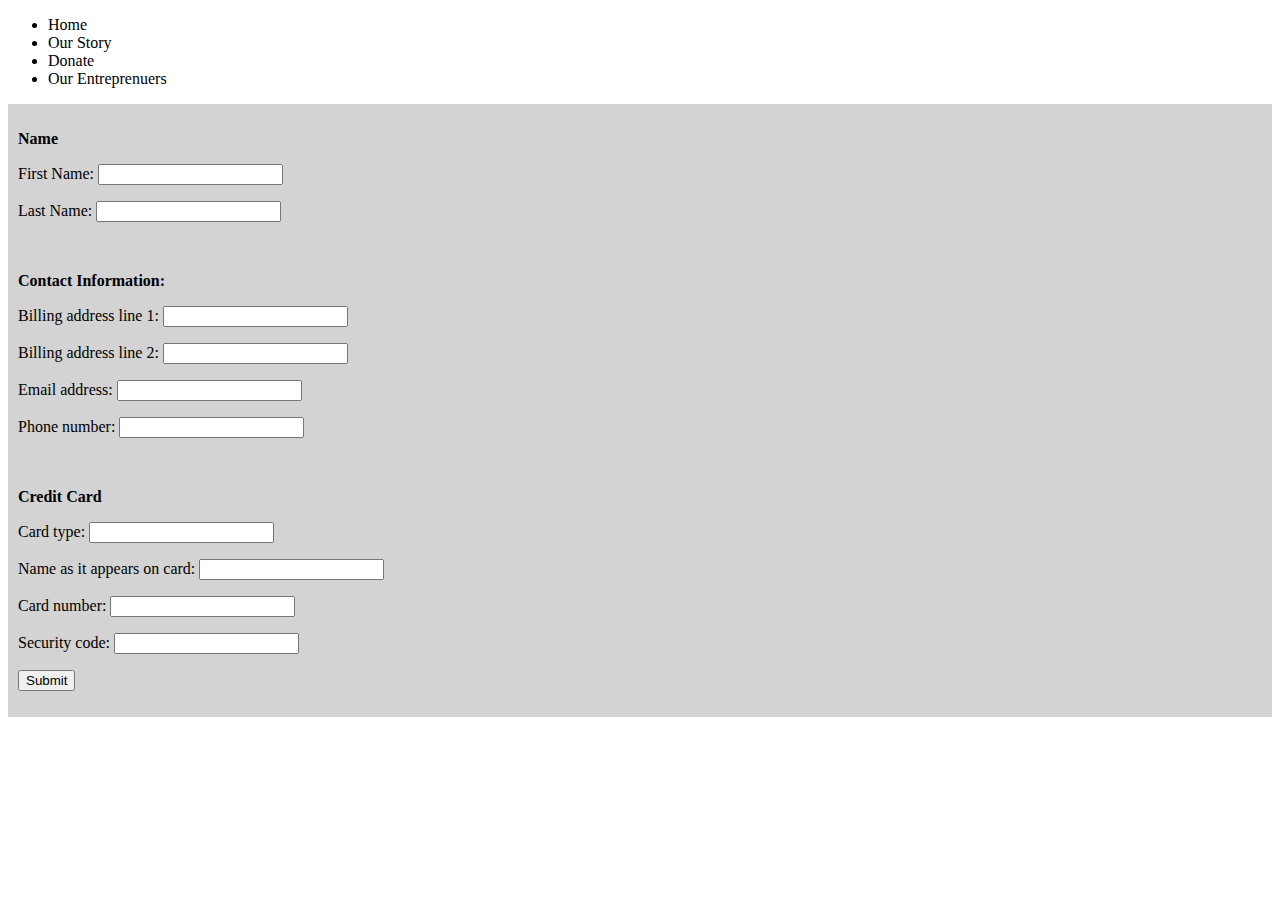
==== donate.html @ c7854bf3 "donation page and css updates for donation and timeline pages" ====
<!DOCTYPE html>
<html>
	<head>
		<link rel="stylesheet" type="text/css" href="lighthouse.css">
		<script src="https://ajax.googleapis.com/ajax/libs/jquery/2.1.4/jquery.min.js"></script>
		<title>Donate</title>
	</head>

	<body>
		<nav class="main">
			<ul class="main">
				<li class="main">Home</li>
				<li class="main">Our Story</li>
				<li class="main">Donate</li>
				<li class="main">Our Entreprenuers</li>

			</ul>
		</nav>

		<div class="page_container">
			<form class = "form" onsubmit="return confirm('Thank you for your donation!')">
					<p><b>Name</b></p>
					<p>First Name: <input type="text" name="first_name"></p>
					<p>Last Name: <input type="text" name="last_name"></p><br />

					<p><b>Contact Information:</b></p>
					<p>Billing address line 1: <input type="text" name="billing_address_1"></p>
					<p>Billing address line 2: <input type="text" name="billing_address_2"></p>
					<p>Email address: <input type="text" name="email"><p>
					<p>Phone number: <input type="number" name="phone"></p><br />

					<p><b>Credit Card</b></p>
					<p>Card type: <input type="text" name="card_type"></p>
					<p>Name as it appears on card: <input type="text" name="name_on_card"></p>
					<p>Card number: <input type="number" name="card_number"></p>
					<p>Security code: <input type="number" name="sec_code"></p>
					<p><input type="submit" name = "submit" on click="show_alert("Thank you!");"></p>

			</form>

		</div class="page_container">

	</body>
---- lighthouse.css ----
.timeline_detail{
	font-size: 16px;
	text-align: justify;
	margin-right: 20px;
}

.timeline {
	font-size: 40px;
	text-decoration: none;
	text-align: left;
	color: gray;
}

.timeline li {
	list-style: none;
}


.timeline li a{
	color: inherit;
	text-decoration: none;
}

.donation_form{
	border-color: gray;

}

.form{
	background-color: lightgray;
	padding: 10px;
}
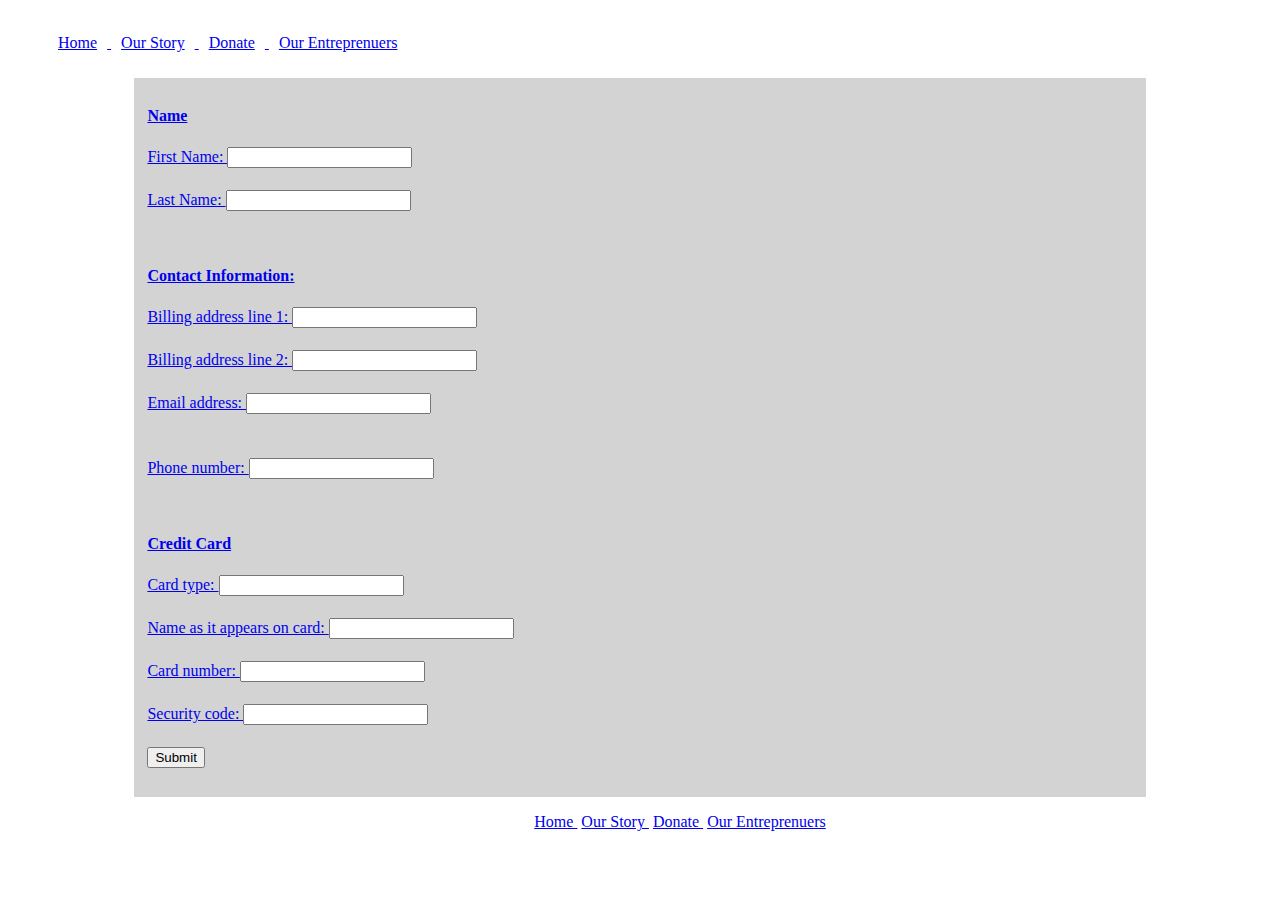
==== commit 1f9d914b: "Ensured that all of the footers had hyperlinks" ====
--- a/donate.html
+++ b/donate.html
@@ -9,10 +9,10 @@
 	<body>
 		<nav class="main">
 			<ul class="main">
-				<li class="main">Home</li>
-				<li class="main">Our Story</li>
-				<li class="main">Donate</li>
-				<li class="main">Our Entreprenuers</li>
+				<li class="main"><a href = "index.html">Home</li>
+				<li class="main"><a href = "timeline.html">Our Story</li>
+				<li class="main"><a href = "donate.html">Donate</li>
+				<li class="main"><a href = "entreprenuers.html">Our Entreprenuers</li>
 
 			</ul>
 		</nav>
@@ -38,6 +38,26 @@
 
 			</form>
 
-		</div class="page_container">
+			<div id="footer">
+				<ul id="footer">
+					<li id="footer"><a href = "index.html">
+					Home
+
+					</li>
+					<li id="footer"><a href = "timeline.html">
+						Our Story
+
+					</li>
+					<li id="footer"><a href = "donate.html">
+						Donate
+
+					</li>
+					<li id="footer"><a href = "entreprenuers.html">
+						Our Entreprenuers
+
+					</li>
+
+				</ul>
+			</div>
 
 	</body>--- a/lighthouse.css
+++ b/lighthouse.css
@@ -1,3 +1,160 @@
+<<<<<<< HEAD
+.logo{
+	display: inline-block;
+	font-size: 40px;
+	padding: 0px;
+	text-align: center;
+	font-family: Verdana;
+}
+
+
+.main{
+
+	display: inline-block;
+	
+
+}
+
+ul.main{
+	position: inline;
+
+
+}
+
+li.main {
+	display: inline-block;
+	font-family: verdana;
+	font-size: 16px;
+	padding: 10px;
+
+}
+
+button.topdonate{
+	padding: 5px;
+	position: fixed;
+	display: inline-block;
+	width: 10%;
+	height: 5%;
+	float: right;
+	right: 5%;
+	top: 5%;
+
+
+}
+
+.page_container {
+	display: relative;
+	width: 80%;
+	margin-right: auto;
+	margin-left: auto;
+
+}
+
+.main_container {
+
+	text-align: center;
+	width: 100%;
+	margin-right: auto;
+	margin-left: auto;
+}
+
+.main_image {
+
+	width: 100%;
+	text-align: center;
+}
+
+
+a :hover{
+	font-size: 50px;
+	text-decoration: none;
+}
+
+a :visited{
+	text-decoration: none;
+
+
+}
+
+.columnscontainer{
+
+	width: 100%;
+	background-color: green;
+	margin-left: auto;
+	margin-right: auto;
+}
+.column{
+	width: 30%;
+	float: left;
+	float: left;
+	text-align: center;
+
+}
+
+.column_image{
+	width: 30%;
+	height: 20%;
+	margin-right: auto;
+	margin-left: auto;
+}
+
+#footer{
+	display: inline-block;
+	clear: both;
+	width: 100%;
+	text-align: center;
+
+}
+
+ul  #footer{
+	display: inline;
+	clear: both;
+	padding: 2px;
+
+}
+
+li #footer{
+	padding-left: 2px;
+	padding-right: 2px;
+}
+
+p{
+	padding: 3px;
+}
+
+.profilecontainer{
+	width: 100%;
+	background-color: green;
+	margin-left: auto;
+	margin-right: auto;
+}
+
+.profile_image{
+	width: 100%;
+	margin-right: auto;
+	margin-left: auto;
+}
+.profile {
+	width: 30%;
+	float: left;
+	float: left;
+	text-align: left;
+	padding-left: 2px;
+	padding-right: 2px;
+
+}
+button.profiledonate{
+	padding: 5px;
+	position: relative;
+	display: inline-block;
+	width: 80%;
+	height: 5%;
+	margin-right: auto; 
+	margin-left: auto;
+
+
+}
+=======
 .timeline_detail{
 	font-size: 16px;
 	text-align: justify;
@@ -5,7 +162,7 @@
 }
 
 .timeline {
-	font-size: 40px;
+	font-size: 30px;
 	text-decoration: none;
 	text-align: left;
 	color: gray;
@@ -13,6 +170,7 @@
 
 .timeline li {
 	list-style: none;
+	text-decoration: none;
 }
 
 
@@ -20,6 +178,12 @@
 	color: inherit;
 	text-decoration: none;
 }
+
+.timeline_detail
+{
+	font-size: 16px;
+}
+<<<<<<< HEAD
 
 .donation_form{
 	border-color: gray;
@@ -31,3 +195,9 @@
 	padding: 10px;
 }
 
+
+
+
+=======
+>>>>>>> 6785880a5a193033f6135da6f5fe324b6173d1fa
+>>>>>>> 08b34104a995e7a98039d6f903d9c5453d7c1fe1
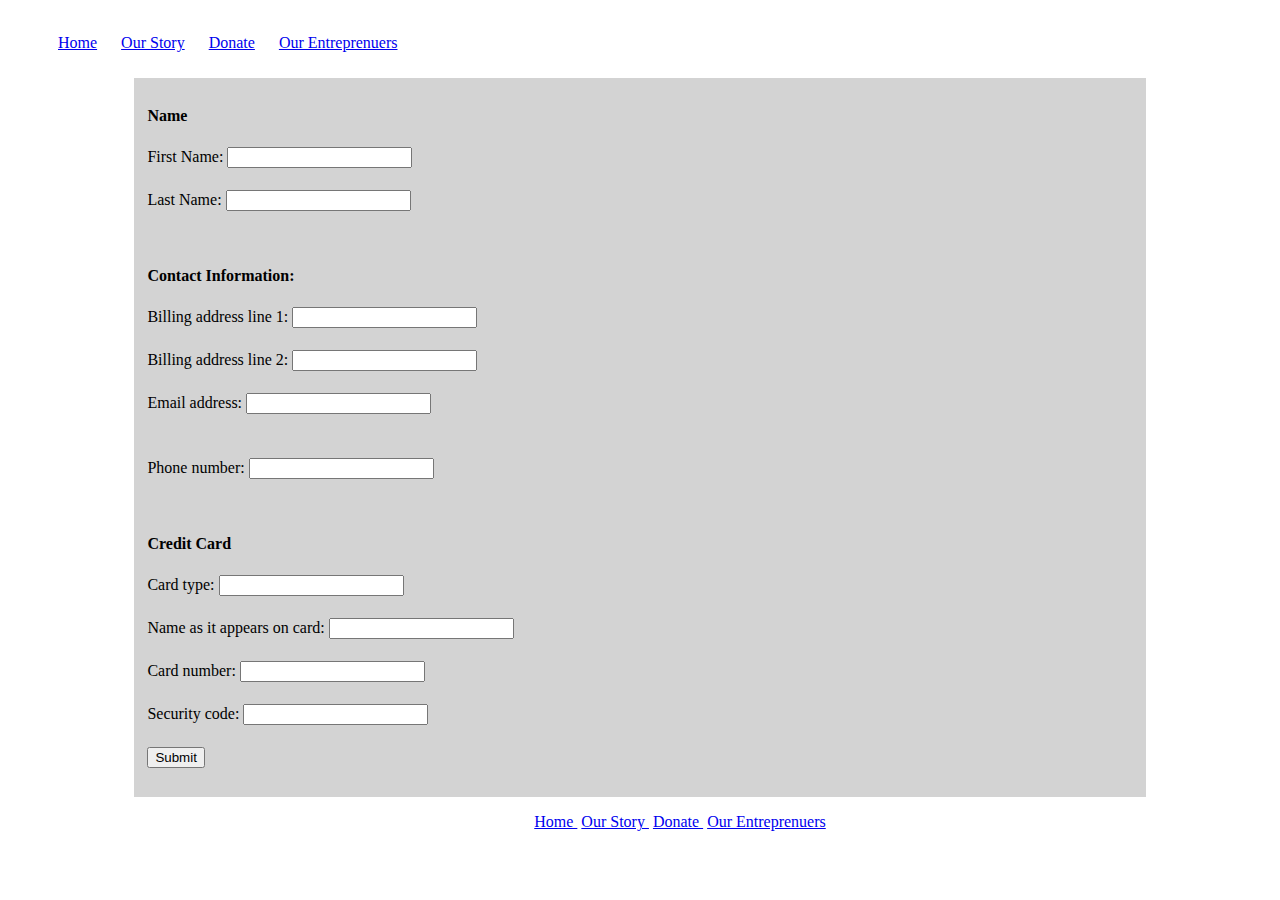
==== commit 57fb7234: "adding donate" ====
--- a/donate.html
+++ b/donate.html
@@ -9,10 +9,10 @@
 	<body>
 		<nav class="main">
 			<ul class="main">
-				<li class="main"><a href = "index.html">Home</li>
-				<li class="main"><a href = "timeline.html">Our Story</li>
-				<li class="main"><a href = "donate.html">Donate</li>
-				<li class="main"><a href = "entreprenuers.html">Our Entreprenuers</li>
+				<li class="main"><a href = "index.html">Home</a></li>
+				<li class="main"><a href = "timeline.html">Our Story</a></li>
+				<li class="main"><a href = "donate.html">Donate</a></li>
+				<li class="main"><a href = "entreprenuers.html">Our Entreprenuers</a></li>
 
 			</ul>
 		</nav>
